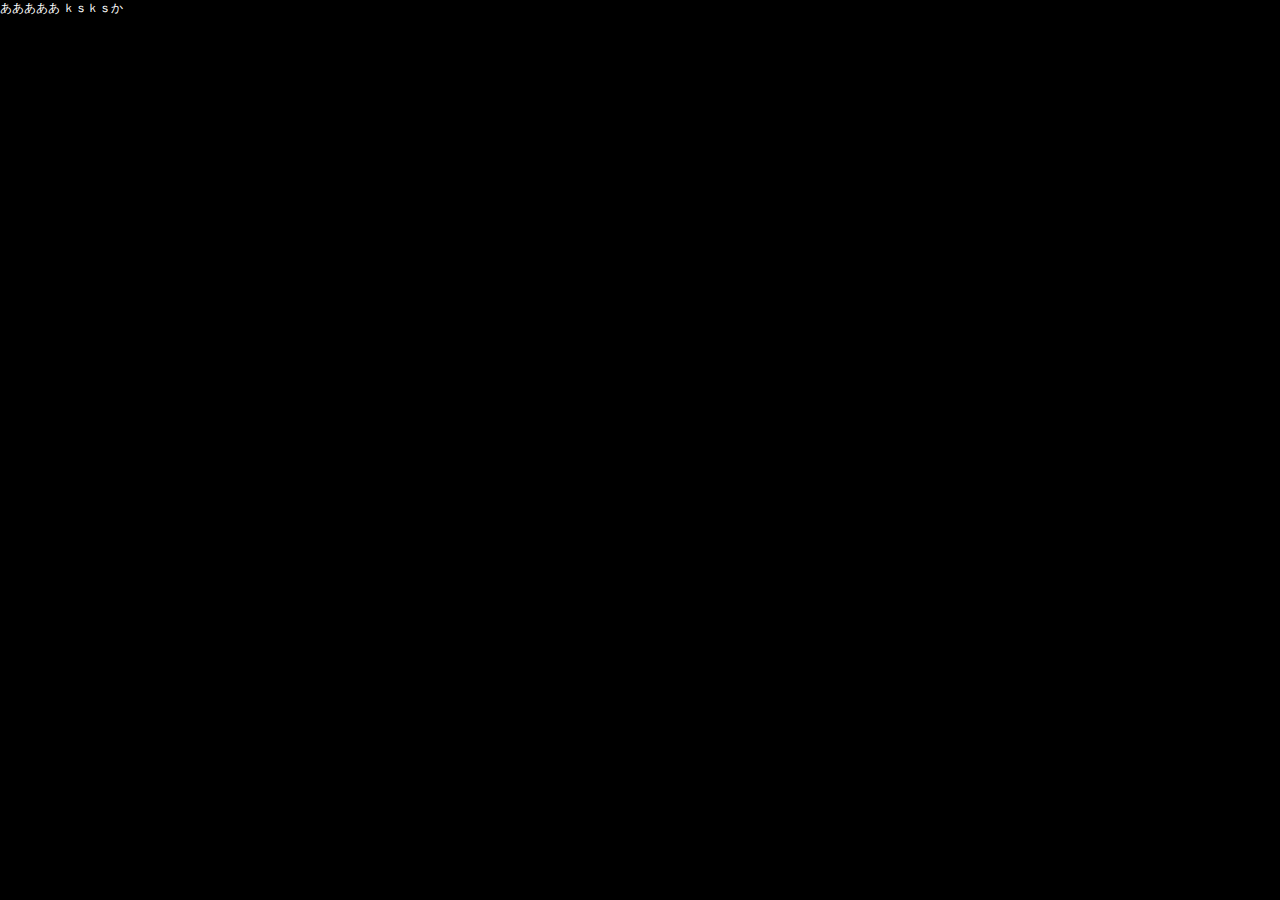
==== htdocs/index.html @ 31abe466 "test" ====
<!DOCTYPE html>
<html lang="ja">
<head>
   <meta charset="UTF-8">
   <link rel="stylesheet" type="text/css" href="common/css/common.css">
   <title>Document</title>
</head>
<body>
   あああああ
   ｋｓｋｓか
</body>
</html>
---- htdocs/common/css/common.css ----
@charset "UTF-8";
html {
  display: block;
  zoom: 1;
  /* IEのみ */ }

* {
  margin: 0;
  padding: 0; }

body {
  display: block;
  font-size: 12px;
  -webkit-text-size-adjust: 100%;
  background: #000000 !important;
  zoom: 1;
  /* IEのみ */ }

h1, h2, h2, h3, h5, h6 {
  font-size: 100%; }

button {
  border: 0;
  margin: 0;
  padding: 0;
  -webkit-appearance: none;
  -moz-appearance: none;
  appearance: none;
  background: none;
  font-size: inherit; }

div {
  display: block; }

ul {
  list-style-type: none; }

li {
  display: list-item; }

.center {
  text-align: center; }

.mab40 {
  margin-bottom: 40px; }

/*clearfix*/
.clearfix {
  *zoom: 1; }
  .clearfix:after {
    content: "";
    display: table;
    clear: both; }

body {
  -webkit-text-size-adjust: none;
  background: #000000 !important;
  color: #ffffff; }
  body a {
    color: #ffffff !important; }
    body a:hover {
      text-decoration: none; }
  body .maintitle {
    text-align: center;
    font-family: "Josefin Sans", sans-serif;
    font-size: 32px;
    padding-top: 45px;
    margin-bottom: 30px;
    letter-spacing: 2px; }
  body .maintitle.small {
    font-size: 26px; }
  body h2 {
    font-size: 18px;
    letter-spacing: 1px;
    text-align: center; }
  body .lower-wrap {
    max-width: 900px;
    margin: auto auto;
    color: #ffffff;
    *zoom: 1; }
    body .lower-wrap:after {
      content: "";
      display: table;
      clear: both; }
  body #keyvisual {
    max-height: 461px;
    margin-bottom: 51px;
    overflow: hidden; }
  body .text-area {
    font-size: 12px;
    letter-spacing: 1px;
    line-height: 200%;
    margin-bottom: 20px;
    text-align: left; }
  @media screen and (max-width: 768px) {
    body {
      /*iOSでの太文字*/ }
      body .lower-wrap {
        padding: 0 10px; }
      body #keyvisual {
        margin-bottom: 41px; }
      body .text-area {
        font-size: 15px;
        line-height: 170%;
        margin-bottom: 20px; }
      body h1, body h2 {
        -webkit-text-stroke-width: 1px;
        -webkit-text-stroke-color: #ffffff;
        -webkit-text-fill-color: #ffffff; }
      body h2 b {
        -webkit-text-stroke-width: 1px;
        -webkit-text-stroke-color: #ff0000;
        -webkit-text-fill-color: #ff0000; } }

/*icon*/
.icon-new {
  width: 50px;
  height: 18px;
  font-size: 11px;
  text-align: center;
  background: rgba(238, 0, 0, 0.8);
  color: #fff;
  position: absolute;
  top: 10px;
  left: -6px; }

/* a */
a {
  color: #6c6c6c;
  text-decoration: none; }

/*font-weight*/
.fb {
  font-weight: bold; }

/*img*/
img {
  width: 100%;
  vertical-align: bottom; }

/*position*/
/*border*/
.border-all {
  border: 1px solid #d0d0d0; }

.border-top {
  border-top: 1px solid #d0d0d0; }

.border-dotted-bottom {
  border-bottom: 1px dotted #000; }

/*フォーム input*/
input[type=text],
input[type="button"],
input[type="password"],
input[type="submit"] {
  font-size: 15px;
  border: none;
  -webkit-border-radius: 0;
  -webkit-appearance: none;
  -webkit-tap-highlight-color: transparent; }

/*align*/
.text-c {
  text-align: center; }

.text-l {
  text-align: left !important; }

/*float*/
.fl-l {
  float: left; }

.fl-r {
  float: right; }

.clear {
  clear: both; }

/*button*/
.button {
  font-family: "Roboto Condensed", sans-serif !important;
  text-align: center;
  letter-spacing: 1px;
  color: #fff;
  padding: 0;
  display: block;
  width: 400px;
  font-size: 12px;
  display: inline-block;
  border: 1px solid #fff;
  transition: .3s; }
  .button a {
    display: block;
    width: 100%;
    height: 100%;
    padding: 10px 0; }

.button.near {
  border: none; }

.button.on {
  background: #fff; }
  .button.on a {
    color: #000 !important; }

.button:hover {
  background: rgba(255, 255, 255, 0.9); }
  .button:hover a {
    color: #000 !important; }

.button-bg-gray {
  background: #b7b7b7; }

.button-all {
  background: #B7B7B7;
  width: 100%;
  padding: 12px 0;
  text-align: center;
  letter-spacing: 1px; }
  .button-all a {
    color: #fff;
    display: block; }

.button-short {
  background: #B7B7B7;
  width: 49%;
  padding: 12px 0;
  text-align: center;
  letter-spacing: 1px; }
  .button-short a {
    color: #fff;
    display: block; }

a.action-hover {
  transition: .3s; }

a.action-hover:hover {
  background: rgba(0, 0, 0, 0.6);
  opacity: 1; }

@media screen and (max-width: 480px) {
  .button {
    width: 100%; } }

.button-long-style {
  background: #565656;
  width: 328px;
  font-size: 18px; }

.button-login-style {
  background: #b7b7b7;
  letter-spacing: 1px;
  width: 72px;
  font-size: 12px;
  padding: 3px 0 6px; }
  .button-login-style a {
    color: #fff; }

/*form*/
#lastarea {
  text-align: center;
  width: 300px;
  padding: 30px 0 100px;
  margin: auto;
  letter-spacing: 1px;
  line-height: 250%; }
  #lastarea a {
    text-decoration: underline;
    font-size: 12px; }

.cw_fr {
  min-width: 460px;
  margin-left: 0px;
  margin-bottom: 10px;
  float: right; }

.error {
  text-align: center;
  color: #ff0000;
  font-weight: bold; }

#contact_wrapper {
  margin-top: 33px;
  max-width: 100%;
  float: right; }
  #contact_wrapper span {
    font-size: 10px;
    color: #ff0000; }
  #contact_wrapper select {
    margin-top: 5px; }
  #contact_wrapper dl {
    padding-bottom: 16px;
    margin-bottom: 16px;
    min-width: 460px;
    border-bottom: 1px solid #555555; }
    #contact_wrapper dl dt {
      margin-bottom: 5px;
      margin-right: 20px;
      font-size: 14px;
      font-family: 'Oxygen', sans-serif; }
      #contact_wrapper dl dt.not {
        border-left: 4px solid #a6937c; }
    #contact_wrapper dl dd {
      font-size: 13px; }
      #contact_wrapper dl dd input,
      #contact_wrapper dl dd textarea {
        width: 100%;
        height: 28px;
        background: #494949; }
      #contact_wrapper dl dd input {
        color: #ffffff; }
        #contact_wrapper dl dd input.post {
          min-width: 188px;
          margin-right: 40px;
          float: left; }
        #contact_wrapper dl dd input.short {
          min-width: 148px;
          margin-right: 0px; }
      #contact_wrapper dl dd textarea {
        color: #ffffff;
        width: 100%;
        height: 218px;
        padding-top: 10px 0 0 10px;
        border: 1px solid #494949; }
    #contact_wrapper dl:after {
      content: ".";
      display: block;
      height: 0;
      font-size: 0;
      clear: both;
      visibility: hidden; }
  #contact_wrapper #btn_area {
    margin-top: 20px; }
    #contact_wrapper #btn_area input {
      cursor: pointer; }
  #contact_wrapper .btn {
    width: 100%;
    height: 44px;
    background: #2b2b2b;
    letter-spacing: 2px;
    color: #ffffff;
    border-style: none;
    margin: 0 0 30px 0px;
    text-align: center;
    padding-top: 3px;
    font-size: 13px;
    -webkit-appearance: none;
    cursor: pointer; }

@media screen and (max-width: 900px) {
  #contact_wrapper {
    margin-top: 33px;
    max-width: 100%;
    float: none; }
    #contact_wrapper dl {
      min-width: 100%; }
  #adress-area,
  #contact_wrapper {
    padding: 0 20px; } }

@media screen and (max-width: 480px) {
  #adress-area,
  #contact_wrapper {
    padding: 0 10px; }
  body .maintitle {
    padding-top: 8px; } }

/*pager*/
#pager {
  text-align: center;
  position: relative;
  overflow: hidden;
  margin-bottom: 80px; }
  #pager .press-pagenavi {
    position: relative;
    left: 50%;
    float: left; }
    #pager .press-pagenavi span {
      padding: 8px 14px;
      display: block;
      float: left;
      color: #ffffff;
      background: #000000;
      border: 1px solid #727272;
      margin-right: 10px;
      position: relative;
      left: -50%; }
    #pager .press-pagenavi a {
      padding: 8px 14px;
      display: block;
      float: left;
      color: #ffffff;
      background: #4b4b4b;
      border: 1px solid #4b4b4b;
      margin-right: 10px;
      position: relative;
      left: -50%; }

#pager-navi {
  width: 80%;
  text-align: center;
  margin: -40px auto 50px; }

/*placeholder*/
/*margin*/
.mr10 {
  margin-right: 10px; }

.mr20 {
  margin-right: 20px; }

.mr30 {
  margin-right: 30px; }

.mr40 {
  margin-right: 40px; }

.mr50 {
  margin-bottom: 50px; }

.mb0 {
  margin-bottom: 0px; }

.mb10 {
  margin-bottom: 10px; }

.mb15 {
  margin-bottom: 15px; }

.mb20 {
  margin-bottom: 20px; }

.mb30 {
  margin-bottom: 30px; }

.mb35 {
  margin-bottom: 35px; }

.mb40 {
  margin-bottom: 40px; }

.mb50 {
  margin-bottom: 50px; }

.mb60 {
  margin-bottom: 60px; }

/*padding*/
.p10 {
  padding: 10px; }

.p15 {
  padding: 15px; }

.p20 {
  padding: 20px; }

.pt10 {
  padding-top: 10px; }

.pt20 {
  padding-top: 20px; }

.pt30 {
  padding-top: 30px; }

.pt40 {
  padding-top: 40px; }

.pt50 {
  padding-top: 50px; }

.pr10 {
  padding-right: 10px; }

.pr20 {
  padding-right: 20px; }

.pr30 {
  padding-right: 30px; }

.pr40 {
  padding-right: 40px; }

.pr50 {
  padding-right: 50px; }

.pb10 {
  padding-bottom: 10px; }

.pb20 {
  padding-bottom: 20px; }

.pb30 {
  padding-bottom: 30px; }

.pb40 {
  padding-bottom: 40px; }

.pb50 {
  padding-bottom: 50px; }

.pl10 {
  padding-left: 10px; }

.pl20 {
  padding-left: 20px; }

.pl30 {
  padding-left: 30px; }

.pl40 {
  padding-left: 40px; }

.pl50 {
  padding-left: 50px; }

/*anchor*/
a.anchor {
  display: block;
  height: 0;
  overflow: hidden;
  text-indent: -9999px;
  padding-top: 100px;
  margin-top: -100px; }

/*loading*/
#loader {
  width: 160px;
  /*display: none;*/
  position: fixed;
  top: 50%;
  left: 50%;
  margin-top: -44px;
  margin-left: -70px;
  z-index: 20000; }
  #loader img {
    width: 160px; }

.loader:before,
.loader:after,
.loader {
  border-radius: 50%;
  width: 0.8em;
  height: 0.8em;
  -webkit-animation-fill-mode: both;
  animation-fill-mode: both;
  -webkit-animation: load7 1.8s infinite ease-in-out;
  animation: load7 1.8s infinite ease-in-out; }

.loader {
  margin: 0px 0 0 76px;
  font-size: 5px;
  position: relative;
  text-indent: -9999em;
  -webkit-transform: translateZ(0);
  -ms-transform: translateZ(0);
  transform: translateZ(0);
  -webkit-animation-delay: -0.16s;
  animation-delay: -0.16s; }

.loader:before {
  left: -2em;
  -webkit-animation-delay: -0.32s;
  animation-delay: -0.32s; }

.loader:after {
  left: 2em; }

.loader:before,
.loader:after {
  content: '';
  position: absolute;
  top: 0; }

@-webkit-keyframes load7 {
  0%,
  80%,
  100% {
    box-shadow: 0 1.5em 0 -1em #ffffff; }
  40% {
    box-shadow: 0 1.5em 0 0 #ffffff; } }

@keyframes load7 {
  0%,
  80%,
  100% {
    box-shadow: 0 1.5em 0 -1em #ffffff; }
  40% {
    box-shadow: 0 1.5em 0 0 #ffffff; } }

#fade {
  width: 100%;
  height: 100%;
  background: #000000;
  /*display: none;*/
  position: absolute;
  top: 0;
  left: 0;
  z-index: 10000; }

.sb-toggle-left {
  display: none;
  float: left;
  font-size: 30px;
  letter-spacing: 1px;
  width: 40px;
  height: 40px;
  text-align: center;
  line-height: 38px;
  border: 1px solid #fff;
  position: absolute;
  top: 13px;
  left: 8px;
  padding: 0;
  margin: 0; }
  .sb-toggle-left a {
    color: #ffffff;
    text-decoration: none; }

.sb-slidebar #gnavi li {
  padding: 20px 15px; }

header {
  height: 65px;
  position: fixed;
  width: 100%;
  z-index: 1000;
  background: rgba(0, 0, 0, 0.8);
  /*border: 1px solid #ff0000;*/ }
  header #logo {
    margin-top: 14px;
    padding-left: 10px;
    width: 106px; }
    header #logo img {
      width: 106px; }
  header #header-inner {
    max-width: 930px;
    margin: auto;
    position: relative; }
    header #header-inner nav {
      width: 570px;
      /*width:418px;*/
      position: absolute;
      text-align: right;
      font-family: "Roboto Condensed", sans-serif !important;
      top: 8px;
      right: 0px; }
      header #header-inner nav li {
        float: left;
        margin: 0 16px;
        letter-spacing: 1.3px;
        position: relative;
        display: inline-block;
        padding: .0em 0em .3em;
        text-decoration: none;
        font-size: 15px; }
        header #header-inner nav li::after {
          content: '';
          position: absolute;
          bottom: 0;
          left: 0;
          width: 100%;
          height: 1px;
          transform: scaleX(0);
          background-color: #fff;
          transition: all .3s ease; }
        header #header-inner nav li:hover::after {
          transform: scaleX(1); }
      header #header-inner nav li.active a {
        color: #a3a3a3 !important; }

@media screen and (max-width: 768px) {
  .sb-toggle-left {
    display: block; }
  header #logo {
    margin: 16px auto 0; }
  header #header-inner nav {
    display: none; } }

body {
  /*display: none;*/ }

#inner {
  padding-top: 65px;
  max-width: 100%;
  margin: auto;
  clear: both; }
  #inner #media-wrap {
    max-height: 770px;
    overflow: hidden;
    z-index: 0;
    position: relative; }
    #inner #media-wrap video {
      width: 100%;
      margin-top: -65px;
      z-index: -2; }
    #inner #media-wrap #video-cover {
      background: url(/img/video-cover.png) repeat;
      background-size: 1000px 500px;
      width: 100%;
      height: 100%;
      z-index: 1;
      position: absolute;
      left: 0;
      top: 0; }
    #inner #media-wrap .copy-title {
      z-index: 1000;
      width: 1000px;
      height: 100px;
      line-height: 140%;
      position: absolute;
      text-align: center;
      letter-spacing: -2px;
      left: 50%;
      top: 50%;
      margin-left: -500px;
      margin-top: -150px;
      font-size: 105px;
      font-family: "Josefin Sans", sans-serif; }
      #inner #media-wrap .copy-title span {
        letter-spacing: 0px;
        font-family: "Roboto Condensed", sans-serif; }
    #inner #media-wrap .underline {
      width: 10%;
      height: 4px;
      z-index: 1000;
      position: absolute;
      left: 50%;
      top: 48%;
      margin-left: -5%;
      background: #fff; }
  #inner #area-seach {
    display: none; }
  #inner #top-about-area {
    width: 100%;
    height: auto;
    padding-top: 7px;
    padding-bottom: 60px;
    text-align: center; }
    #inner #top-about-area .text-area {
      margin-bottom: 30px; }
    #inner #top-about-area .img-wrap {
      *zoom: 1;
      position: relative;
      width: 100%;
      margin-bottom: 50px;
      /*.img-box img{
            -moz-transition: -moz-transform 0.3s linear;
            -webkit-transition: -webkit-transform 0.3s linear;
            -o-transition: -o-transform 0.3s linear;
            -ms-transition: -ms-transform 0.3s linear;
            transition: transform 0.3s linear;
            &:hover{
               -webkit-transform: scale(1.05);
               -moz-transform: scale(1.05);
               -o-transform: scale(1.05);
               -ms-transform: scale(1.05);
               transform: scale(1.05);
            }
         }*/ }
      #inner #top-about-area .img-wrap:after {
        content: "";
        display: table;
        clear: both; }
      #inner #top-about-area .img-wrap .img-box {
        width: 48.5%;
        height: 75%;
        overflow: hidden; }
        #inner #top-about-area .img-wrap .img-box:first-child {
          float: left; }
        #inner #top-about-area .img-wrap .img-box:last-child {
          float: right; }
    #inner #top-about-area .button {
      clear: both;
      margin: auto; }
  #inner #top-menu-area {
    width: 100%;
    height: 300px;
    padding-top: 90px;
    text-align: center;
    background: url(/img/menu-area-bg.png) center center no-repeat;
    background-size: cover; }
    #inner #top-menu-area .button {
      margin: 0 auto; }
  #inner #top-info-area {
    width: 100%;
    padding: 75px 0 0;
    *zoom: 1; }
    #inner #top-info-area:after {
      content: "";
      display: table;
      clear: both; }
    #inner #top-info-area #page-plugin {
      width: 40%;
      float: left; }
    #inner #top-info-area #top-press-area {
      width: 58%;
      float: right;
      margin-bottom: 20px; }
      #inner #top-info-area #top-press-area .press-wrap-top {
        width: 47%;
        min-height: 240px;
        margin-bottom: 27px;
        line-height: 150%;
        font-size: 13px;
        letter-spacing: 1px;
        position: relative;
        float: left; }
        #inner #top-info-area #top-press-area .press-wrap-top .press-img {
          width: 100%;
          height: 150px;
          margin-bottom: 15px;
          line-height: 100%; }
        #inner #top-info-area #top-press-area .press-wrap-top .press-data {
          margin-bottom: 7px; }
        #inner #top-info-area #top-press-area .press-wrap-top img {
          display: block;
          margin-bottom: 14px;
          width: 100%; }
      #inner #top-info-area #top-press-area .press-wrap-top:nth-of-type(odd) {
        float: left; }
      #inner #top-info-area #top-press-area .press-wrap-top:nth-of-type(even) {
        float: right; }
  #inner .youtube-bg {
    clear: both;
    width: 100%;
    padding: 0px; }
    #inner .youtube-bg .maintitle {
      margin-bottom: 0px; }
  #inner .youtube-wrap2,
  #inner .youtube-wrap1 {
    /*max-width:  400px;
      padding:0 20px;*/
    width: 50%;
    float: left; }
  #inner .youtube2,
  #inner .youtube1 {
    position: relative;
    padding-bottom: 56.25%;
    height: 0;
    overflow: hidden; }
  #inner .youtube2 iframe,
  #inner .youtube1 iframe {
    position: absolute;
    top: 0;
    left: 0;
    width: 100%;
    height: 100%; }
  #inner #top-insta-area {
    clear: both;
    *zoom: 1;
    margin-bottom: 30px; }
    #inner #top-insta-area:after {
      content: "";
      display: table;
      clear: both; }
    #inner #top-insta-area h2 {
      padding-top: 0px;
      margin-bottom: 20px;
      text-align: left;
      /*font-family: $title-font;
   font-size:23px;
   letter-spacing: 5px;*/ }
    #inner #top-insta-area .insta-img {
      width: 9%;
      height: 83px;
      margin-bottom: 10px;
      float: left;
      margin-right: 10px;
      overflow: hidden; }
      #inner #top-insta-area .insta-img:last-child {
        margin-right: 0%; }
    #inner #top-insta-area img {
      width: 100%;
      float: left; }
  #inner #franchise-area {
    width: 100%;
    height: 160px;
    padding-top: 40px;
    clear: both;
    background: url(/common/img/franchise-area-bg.png) center top no-repeat; }
    #inner #franchise-area h1 {
      /*font-family: $title-font;
   font-size:23px;
   letter-spacing: 5px;*/
      margin: 0 0 7px;
      font-size: 18px;
      letter-spacing: 1px; }
    #inner #franchise-area .button {
      width: 205px; }
      #inner #franchise-area .button a {
        padding: 6px; }
    #inner #franchise-area .text-area {
      margin-bottom: 16px;
      line-height: 170%;
      letter-spacing: 1px; }
  #inner .inner-wrap {
    max-width: 900px;
    margin: auto;
    color: #fff; }
  #inner #historyback-box {
    background: #b7b7b7;
    width: 100%;
    height: 59px;
    line-height: 59px;
    margin-bottom: 40px;
    text-align: center; }
    #inner #historyback-box a {
      color: #fff;
      display: block; }
  #inner .menu-list {
    width: 100%;
    clear: both;
    *zoom: 1; }
    #inner .menu-list:after {
      content: "";
      display: table;
      clear: both; }
    #inner .menu-list h1 {
      font-size: 17px;
      margin-bottom: 44px;
      letter-spacing: 2px;
      text-align: center; }
      #inner .menu-list h1 span {
        font-size: 15px; }
    #inner .menu-list div {
      width: 49%;
      margin-bottom: 11px;
      font-size: 16px;
      height: 100px;
      overflow: hidden;
      position: relative;
      display: table;
      border: 1px solid #d0d0d0; }
      #inner .menu-list div a {
        position: absolute;
        top: 0;
        left: 0;
        width: 100%;
        height: 100%; }
      #inner .menu-list div .menu-img {
        width: 100px;
        height: 100px;
        margin-right: 22px;
        /*background: #f3f3f3;*/
        background: url(../img/noimage-list.png) no-repeat;
        background-size: 100px 100px; }
      #inner .menu-list div .trimming-thumb {
        width: 100px;
        height: 100px; }
      #inner .menu-list div .menu-name {
        padding-right: 40px;
        width: 80%;
        line-height: 125%;
        display: table-cell;
        vertical-align: middle; }
        #inner .menu-list div .menu-name .pdf-pa {
          position: absolute;
          top: 40px;
          left: 55px; }
      #inner .menu-list div i {
        position: absolute;
        top: 42px;
        right: 16px;
        color: #565656; }
      #inner .menu-list div i.first {
        position: absolute;
        top: 43px;
        left: 24px !important; }
    #inner .menu-list .dcument-style-wrap {
      margin: 0px 0 0 30px;
      line-height: 0px; }
    #inner .menu-list .dcument-style-form {
      background: #d0d0d0;
      padding: 3px 5px 6px; }
    #inner .menu-list .dcument-style-btn {
      background: #b7b7b7;
      color: #fff;
      padding: 6px 10px 7px;
      letter-spacing: 1px;
      font-size: 12px; }
    #inner .menu-list div:nth-child(even) {
      float: left; }
    #inner .menu-list div:nth-child(odd) {
      float: right; }

@media screen and (max-width: 768px) {
  .inner-wrap {
    padding: 0 20px; }
  #inner #media-wrap {
    height: 430px;
    width: 100%;
    background: url(/img/video-bg.png) center top no-repeat;
    background-size: cover; }
  #inner #media-wrap video {
    display: none; }
  #inner #area-seach {
    display: none; }
  #inner h1 {
    font-size: 18px;
    letter-spacing: 2px; }
  #inner #top-menu-area {
    padding-top: 44px !important;
    height: 200px; }
  #inner #top-press-area .press-wrap {
    margin-bottom: 0px; }
  #inner #top-info-area {
    width: 100%;
    padding: 70px 0 0px;
    overflow: hidden; }
  #inner #top-insta-area {
    clear: both; }
    #inner #top-insta-area h2 {
      margin-top: 40px;
      text-align: center; }
    #inner #top-insta-area .insta-img {
      width: 15%;
      height: 120px; }
  #inner #franchise-area {
    width: 100%;
    height: 160px;
    padding-top: 36px;
    padding-bottom: 36px;
    background: url(/common/img/franchise-area-bg.png) 200px center no-repeat none; }
    #inner #franchise-area h1 {
      margin-bottom: 10px; }
    #inner #franchise-area .button {
      margin: 20px 0;
      width: 95%;
      padding: 6px; }
    #inner #franchise-area .text-area {
      margin-bottom: 0px;
      line-height: 140%; } }

@media screen and (max-width: 480px) {
  .inner-wrap {
    padding: 0 20px; }
  #inner #media-wrap {
    height: 220px;
    width: 100%;
    background: url(/img/video-bg.png) center top no-repeat;
    background-size: cover;
    margin-bottom: 34px; }
    #inner #media-wrap .copy-title {
      letter-spacing: 1px;
      font-size: 47px;
      margin-top: -67px; }
    #inner #media-wrap .underline {
      height: 2px; }
  #inner #media-wrap video {
    display: none; }
  #inner #area-seach {
    display: block;
    margin-bottom: 28px; }
    #inner #area-seach ul {
      width: 90%;
      margin: auto; }
    #inner #area-seach li {
      font-family: "Josefin Sans", sans-serif;
      width: 100%;
      border-radius: 30px;
      margin-bottom: 10px;
      font-size: 16px;
      text-align: center; }
      #inner #area-seach li a {
        display: block;
        padding: 14px 0 14px 14px;
        width: 100%; }
    #inner #area-seach .btn-current {
      background: url(/img/bg-btn-current.png) 10px center no-repeat #333333;
      background-size: 45px 45px; }
    #inner #area-seach .btn-area {
      background: url(/img/bg-btn-area.png) 14px center no-repeat #333333;
      background-size: 60px 39px; }
  #inner #top-about-area {
    height: auto;
    padding-top: 0px;
    padding-bottom: 40px; }
    #inner #top-about-area .img-wrap {
      margin-bottom: 10px; }
      #inner #top-about-area .img-wrap img {
        width: 100%;
        margin-bottom: 20px; }
      #inner #top-about-area .img-wrap img:first-child {
        float: none; }
      #inner #top-about-area .img-wrap img:last-child {
        float: none; }
  #inner #top-info-area {
    padding: 0px 0 0px; }
    #inner #top-info-area #page-plugin {
      width: 100%;
      float: none;
      margin-bottom: 20px; }
    #inner #top-info-area #top-press-area {
      width: 100%;
      float: none; }
  #inner #top-menu-area {
    height: 180px;
    padding-top: 24px;
    background: url(/img/menu-area-bg.png) center top no-repeat;
    background-size: cover;
    margin-bottom: 20px; }
  #inner .youtube-wrap2,
  #inner .youtube-wrap1 {
    /*max-width:  400px;
         padding:0 20px;*/
    width: 100%;
    float: none;
    margin-bottom: 35px; }
  #inner #top-insta-area {
    clear: both; }
    #inner #top-insta-area h2 {
      text-align: center; }
    #inner #top-insta-area .insta-img {
      width: 49%;
      height: 120px;
      margin-right: 0%;
      margin-bottom: 10px; }
    #inner #top-insta-area .insta-img:nth-child(odd) {
      float: left; }
    #inner #top-insta-area .insta-img:nth-child(even) {
      float: right;
      margin-right: 0%; }
    #inner #top-insta-area img {
      width: 100%;
      float: left; }
  #inner #franchise-area {
    height: 180px; }
    #inner #franchise-area .text-area {
      margin-bottom: 0px; }
    #inner #franchise-area .button {
      margin-bottom: 0px;
      width: 95%; } }

#photo-wrap {
  *zoom: 1; }
  #photo-wrap:after {
    content: "";
    display: table;
    clear: both; }
  #photo-wrap .view {
    overflow: hidden;
    position: relative;
    text-align: center;
    cursor: pointer; }
  #photo-wrap .view .mask,
  #photo-wrap .view .content {
    width: 190px;
    height: 190px;
    position: absolute;
    overflow: hidden;
    top: 0;
    left: 0; }
  #photo-wrap .view img {
    display: block;
    position: relative; }
  #photo-wrap .view a.link-cover {
    width: 100%;
    height: 100%;
    display: block;
    position: absolute;
    top: 0;
    left: 0;
    z-index: 100; }
  #photo-wrap .view a.info {
    background: url(../img/link.png) center no-repeat;
    display: inline-block;
    text-decoration: none;
    padding: 0;
    text-indent: -9999px;
    width: 20px;
    height: 20px; }
  #photo-wrap figure {
    position: relative;
    overflow: hidden;
    float: left;
    margin-right: 41px;
    margin-bottom: 41px;
    width: 21%;
    cursor: pointer; }
    #photo-wrap figure img {
      display: block;
      position: relative; }
    #photo-wrap figure:nth-child(4n) {
      margin-right: 0%; }
    #photo-wrap figure:hover img {
      /*-webkit-transform:translateY(-55px);
              transform:translateY(-55px);*/ }
  #photo-wrap .second-effect .mask {
    position: absolute;
    top: 0;
    left: 0;
    opacity: 0;
    overflow: visible;
    border: 0px solid rgba(0, 0, 0, 0.7);
    box-sizing: border-box;
    transition: all 0.4s ease-in-out; }
  #photo-wrap .second-effect a.info {
    position: relative;
    top: -15px;
    left: -15px;
    opacity: 0;
    transform: scale(0, 0);
    transition: transform 0.2s 0.1s ease-in, opacity 0.1s ease-in-out;
    background: url(../img/link.png) center no-repeat;
    display: inline-block;
    text-decoration: none;
    padding: 0;
    text-indent: -9999px;
    width: 20px;
    height: 20px; }
  #photo-wrap .second-effect:hover .mask {
    opacity: 1;
    border: 100px solid rgba(0, 0, 0, 0.6); }
  #photo-wrap .second-effect:hover a.info {
    opacity: 1;
    transform: scale(1, 1);
    transition-delay: 0.3s; }
  #photo-wrap figcaption {
    /*position: absolute;
      bottom: 0;
      left:0;*/
    z-index: 1;
    width: 100%;
    height: 55px;
    line-height: 55px;
    font-size: 12px;
    /*-webkit-transition:.4s;
      transition:.4s;
      text-align: center;*/ }

@media screen and (max-width: 768px) {
  #photo-wrap .view .mask {
    display: none; }
  #photo-wrap figure {
    width: 48%;
    float: left;
    margin-right: 4%;
    margin-bottom: 22px;
    text-align: center; }
    #photo-wrap figure:nth-child(2n) {
      margin-right: 0; }
    #photo-wrap figure:nth-child(4n) {
      margin-right: auto; } }

@media screen and (max-width: 480px) {
  #photo-wrap figure {
    margin-bottom: 14px; } }

@media screen and (max-width: 480px) {
  .vjs-default-skin .vjs-big-play-button {
    top: 34% !important;
    left: 36% !important;
    font-size: 2em !important; }
  .menu-detail .main-visual,
  .manual-detail .main-visual {
    width: 100%;
    float: none; }
  .menu-detail .main-date span:nth-child(even),
  .manual-detail .main-date span:nth-child(even) {
    font-size: 13px; }
  .menu-detail .main-date,
  .manual-detail .main-date {
    width: 100%;
    font-size: 13px;
    margin-top: 20px;
    margin-bottom: 0px; }
  .menu-detail .menu-flow,
  .manual-detail .menu-flow {
    width: 100%;
    font-size: 13px;
    margin-right: 3%;
    margin-bottom: 30px;
    float: none;
    /*div{
            margin-bottom:16px ;
         }*/ }
    .menu-detail .menu-flow .flow-num,
    .manual-detail .menu-flow .flow-num {
      margin-top: 2px; }
  .menu-detail .voice-icon,
  .manual-detail .voice-icon {
    display: none; }
  .menu-detail .menu-name,
  .manual-detail .menu-name {
    font-size: 16px;
    margin-bottom: 17px;
    font-weight: bold;
    text-align: center;
    letter-spacing: 2px; }
  .menu-detail .menu-flow-wrap,
  .manual-detail .menu-flow-wrap {
    margin-bottom: 0px; }
  .menu-detail #voicepoint,
  .manual-detail #voicepoint {
    width: 100%;
    margin-bottom: 4px;
    font-weight: bold; }
    .menu-detail #voicepoint p,
    .manual-detail #voicepoint p {
      padding-top: 0%;
      padding-left: 12px;
      margin-bottom: 15px;
      letter-spacing: 1px;
      font-size: 14px; }
    .menu-detail #voicepoint i,
    .manual-detail #voicepoint i {
      margin-top: -6px;
      margin-right: 2px;
      font-size: 16px;
      letter-spacing: 1px; }
    .menu-detail #voicepoint br,
    .manual-detail #voicepoint br {
      display: none; }
  .menu-detail #voicepoint-text,
  .manual-detail #voicepoint-text {
    clear: both;
    float: none;
    width: 90%;
    font-size: 13px;
    padding: 14px 5%; }
    .menu-detail #voicepoint-text .voicepoint-text-box,
    .manual-detail #voicepoint-text .voicepoint-text-box {
      width: 100%;
      float: none; }
    .menu-detail #voicepoint-text .manual-num,
    .manual-detail #voicepoint-text .manual-num {
      margin-bottom: 20px;
      line-height: 150%; }
    .menu-detail #voicepoint-text .border-width,
    .manual-detail #voicepoint-text .border-width {
      width: 100%;
      float: right; } }

.about #keyvisual {
  margin-bottom: 60px; }

.about .subtitle {
  font-size: 12px;
  text-align: center;
  margin: auto;
  letter-spacing: 2px; }

.about .about-img {
  width: 50%; }

.about .about-text-area {
  font-size: 13px;
  width: 50%;
  line-height: 150%;
  text-align: justify; }
  .about .about-text-area h1 {
    /*font-family: $title-font;
   font-size:23px;
   letter-spacing: 5px;*/
    margin: 5px 0 10px !important; }
  .about .about-text-area p {
    padding: 45px 45px 0px 45px; }

.about .three-img {
  clear: both;
  margin-bottom: 40px;
  height: 235px;
  overflow: hidden; }
  .about .three-img img {
    width: 31%;
    box-sizing: border-box;
    -webkit-box-sizing: border-box;
    -moz-box-sizing: border-box;
    -ms-box-sizing: border-box;
    -o-box-sizing: border-box; }
  .about .three-img img.mr {
    margin-right: 26px; }

.about .text-area {
  font-size: 12px;
  margin-bottom: 40px; }

.about article {
  background: #444444;
  width: 49%;
  min-height: 300px;
  color: #e4e4e4;
  line-height: 175%;
  letter-spacing: 0px;
  margin-bottom: 50px;
  font-size: 12px; }
  .about article div {
    padding: 22px 25px 12px; }
    .about article div h2 {
      margin-bottom: 16px;
      font-weight: normal; }
    .about article div .awards-text {
      margin-bottom: 25px;
      padding-bottom: 25px;
      border-bottom: 1px solid #737373; }
    .about article div span {
      background: #505050;
      margin-top: 10px;
      padding: 8px 12px;
      line-height: 170%;
      display: block; }

.about article:first-child {
  float: left;
  padding-bottom: 12px; }

.about article:last-child {
  float: right;
  text-justify: inter-ideograph;
  padding-bottom: 12px; }

@media screen and (max-width: 768px) {
  .about #keyvisual {
    margin-bottom: -10px; }
  .about .about-text-area {
    width: 100%;
    line-height: 175%;
    float: none; }
    .about .about-text-area p {
      padding: 10px 30px 10px; }
  .about .about-img {
    width: 90%;
    margin: 10px auto 20px;
    float: none; }
  .about .three-img {
    height: auto;
    width: 95%;
    margin: 0 auto 30px; }
    .about .three-img img {
      width: 30%;
      box-sizing: border-box;
      -webkit-box-sizing: border-box;
      -moz-box-sizing: border-box;
      -ms-box-sizing: border-box;
      -o-box-sizing: border-box; }
    .about .three-img img.mr {
      margin-right: 10px; }
  .about .text-area {
    width: 95%;
    margin: 0 auto 30px; }
  .about article {
    width: 100%;
    min-height: 200px;
    margin-bottom: 28px; }
  .about article:first-child {
    float: none; }
  .about article:last-child {
    float: none; } }

@media screen and (max-width: 480px) {
  .about #keyvisual {
    margin-bottom: -20px; }
  .about .about-text-area {
    width: 100%;
    float: none; }
    .about .about-text-area p {
      padding: 10px 10px 20px 10px; }
  .about .about-img {
    width: 90%;
    margin: 10px auto 20px;
    float: none; }
  .about .imb-about01 {
    margin-bottom: 16px; }
  .about .three-img {
    margin-bottom: 24px;
    height: auto; }
    .about .three-img img {
      width: 31%; }
    .about .three-img img.mr {
      margin-right: 2%; }
  .about article div {
    padding: 20px 15px 10px; } }

.btn-newopen {
  width: 99.8%;
  background: #b80000;
  color: #fff;
  border: none; }
  .btn-newopen b {
    font-size: 20px !important;
    line-height: 190%; }

#map-wrap {
  margin-top: 50px;
  padding: 0 0 50px; }

#mapArea {
  max-width: 100%;
  height: 500px;
  margin-bottom: 40px;
  background: #676767; }

#map-mark {
  text-align: center;
  margin-bottom: 30px;
  font-size: 12px; }
  #map-mark img {
    width: 250px;
    margin: auto;
    display: block;
    margin-bottom: 14px; }

.icon-white {
  background: #a9a9a9;
  color: #000;
  border-radius: 2px;
  display: block;
  font-weight: 10px;
  margin: 0 auto 4px;
  width: 80%;
  line-height: 130%;
  font-family: "Century Gothic", CenturyGothic, AppleGothic, sans-serif; }

.gmap-box {
  color: #000; }
  .gmap-box a {
    color: #000 !important;
    text-decoration: underline;
    font-weight: bold; }

.area-search {
  /*a{
      display: block;
      width: 100%;
      letter-spacing: 1px;
   }*/ }
  .area-search ul {
    margin-bottom: 13px;
    margin-top: 10px;
    *zoom: 1; }
    .area-search ul:after {
      content: "";
      display: table;
      clear: both; }
  .area-search li {
    float: left;
    width: 19.7%;
    background: #333333;
    margin-right: 0.3%;
    text-align: center;
    padding: 14px 0;
    font-family: "Century Gothic", CenturyGothic, AppleGothic, sans-serif;
    cursor: pointer; }
  .area-search .on {
    color: #000; }

.area-search-map {
  width: 96%;
  margin: 0 auto 14px;
  position: relative; }
  .area-search-map img {
    display: block;
    width: 100%; }
  .area-search-map .west {
    width: 13%;
    left: 9.6%;
    top: 33%;
    position: absolute; }
  .area-search-map .midwest {
    width: 24%;
    left: 38%;
    top: 28%;
    position: absolute; }
  .area-search-map .south {
    width: 17%;
    left: 52%;
    top: 65%;
    position: absolute; }
  .area-search-map .northeast {
    width: 17%;
    right: 0.2%;
    top: 17%;
    position: absolute; }
  .area-search-map .other {
    width: 20%;
    left: 4%;
    bottom: 7%;
    position: absolute; }

.near-restaurant {
  clear: both; }
  .near-restaurant h1 {
    margin-bottom: 24px;
    font-size: 15px; }
  .near-restaurant table {
    border: none;
    font-family: normal;
    width: 100%; }
    .near-restaurant table tr.bg-color-title td {
      background: #535353 !important; }
    .near-restaurant table tr.bg-color-none td {
      background: #333333 !important; }
    .near-restaurant table a {
      text-decoration: underline; }
    .near-restaurant table td {
      background: #222222;
      border-top: none;
      border-right: 1px solid #222222;
      border-bottom: 1px solid #222222;
      border-left: none;
      padding: 10px 20px;
      font-size: 12px; }
      .near-restaurant table td a {
        font-size: 12px; }
      .near-restaurant table td span.fl {
        float: left; }
      .near-restaurant table td span.fr {
        float: right; }

#new-open-area {
  *zoom: 1;
  margin-bottom: 40px; }
  #new-open-area:after {
    content: "";
    display: table;
    clear: both; }
  #new-open-area h1 {
    font-size: 16px;
    margin-bottom: 20px;
    padding-bottom: 15px;
    border-bottom: 1px solid #fff;
    font-family: "Century Gothic", CenturyGothic, AppleGothic, sans-serif;
    font-weight: normal !important; }
  #new-open-area .new-open-area-box {
    width: 22%;
    padding: 1.5%;
    float: left; }

#shoplist-area {
  clear: both; }
  #shoplist-area .category-name {
    font-size: 16px;
    margin-bottom: 20px;
    padding-bottom: 15px;
    border-bottom: 1px solid #fff;
    font-family: "Century Gothic", CenturyGothic, AppleGothic, sans-serif;
    font-weight: normal !important; }
  #shoplist-area .express-name {
    font-size: 11px;
    margin-bottom: 20px;
    padding-bottom: 15px;
    font-family: "Century Gothic", CenturyGothic, AppleGothic, sans-serif;
    display: block;
    text-align: center;
    width: 180px;
    padding: 5px;
    background: #ffffff;
    font-weight: bold;
    color: #000000 !important; }
  #shoplist-area .country {
    clear: both;
    margin-bottom: 20px;
    color: #ff1200;
    letter-spacing: 1px;
    font-family: "Century Gothic", CenturyGothic, AppleGothic, sans-serif; }
  #shoplist-area dl {
    clear: both;
    margin-bottom: 50px;
    *zoom: 1; }
    #shoplist-area dl:after {
      content: "";
      display: table;
      clear: both; }
  #shoplist-area dt {
    font-size: 16px;
    margin-bottom: 20px;
    padding-bottom: 15px;
    border-bottom: 1px solid #fff;
    font-family: "Century Gothic", CenturyGothic, AppleGothic, sans-serif; }
  #shoplist-area dd,
  #shoplist-area .international-btn {
    margin-bottom: 20px;
    font-size: 12px;
    min-height: 40px;
    letter-spacing: 1px;
    width: 22%;
    margin-right: 30px;
    border: 1px solid #fff;
    float: left;
    text-align: center; }
    #shoplist-area dd a,
    #shoplist-area .international-btn a {
      padding: 14px 0;
      display: block; }
  #shoplist-area .international-btn:last-child {
    margin-bottom: 50px !important; }
  #shoplist-area dd:nth-of-type(4n),
  #shoplist-area div.international-btn:nth-of-type(4n) {
    margin-right: 0px; }
  #shoplist-area .international-box {
    *zoom: 1; }
    #shoplist-area .international-box:after {
      content: "";
      display: table;
      clear: both; }

.shoplist {
  border-top: 1px solid #737373;
  margin-top: 22px;
  padding-top: 0px;
  padding-bottom: 17px;
  clear: both;
  z-index: 1; }
  .shoplist .opening-area {
    text-align: center;
    background: #d31a1a;
    padding: 10px 0;
    margin-bottom: 20px; }
  .shoplist #shoplist-map {
    width: 447px;
    height: 410px;
    margin-right: 35px;
    float: left; }
  .shoplist .shop-text {
    max-width: 400px;
    float: left;
    font-size: 13px !important; }
    .shoplist .shop-text h2, .shoplist .shop-text h3 {
      text-align: left !important; }
    .shoplist .shop-text h3 {
      margin-top: 10px; }
    .shoplist .shop-text i {
      font-size: 18px;
      margin-top: 1px; }
    .shoplist .shop-text h2 {
      font-size: 14px !important;
      line-height: 150%;
      margin-top: -7px; }
      .shoplist .shop-text h2 b {
        display: block;
        color: #ff0000 !important; }
    .shoplist .shop-text h3 {
      margin-bottom: 24px; }
    .shoplist .shop-text ul {
      line-height: 210%;
      margin-bottom: 20px;
      font-size: 12px; }
    .shoplist .shop-text .list-access {
      border-top: 1px solid #474747;
      padding-top: 10px;
      margin-top: 10px; }
    .shoplist .shop-text .btn-delivery {
      text-align: center;
      letter-spacing: 0px;
      font-size: 13px;
      width: 100%;
      margin-bottom: 10px;
      background: #f97242; }
      .shoplist .shop-text .btn-delivery a {
        padding: 5px 2px;
        display: block; }
    .shoplist .shop-text .btn-viewmenu,
    .shoplist .shop-text .btn-facebook,
    .shoplist .shop-text .btn-insta {
      text-align: center;
      letter-spacing: 0px;
      float: left;
      font-size: 13px;
      width: 32%; }
      .shoplist .shop-text .btn-viewmenu a,
      .shoplist .shop-text .btn-facebook a,
      .shoplist .shop-text .btn-insta a {
        padding: 5px 2px;
        display: block; }
    .shoplist .shop-text .btn-viewmenu {
      background: #cc0000;
      margin-right: 2%; }
      .shoplist .shop-text .btn-viewmenu a:hover {
        background: #ee1d1d; }
    .shoplist .shop-text .btn-facebook {
      background: #4c66a4;
      margin-right: 2%; }
      .shoplist .shop-text .btn-facebook a:hover {
        background: #1b45aa; }
    .shoplist .shop-text .btn-insta {
      background: #99654f; }
      .shoplist .shop-text .btn-insta a:hover {
        background: #a87a60; }

.shoplist:after {
  content: ".";
  display: block;
  height: 0;
  font-size: 0;
  clear: both;
  visibility: hidden; }

@media screen and (max-width: 900px) {
  #new-open-area .new-open-area-box {
    width: 50%; }
  #mapArea {
    height: 377px; }
  .shoplist {
    margin-top: 4px;
    padding-top: 24px;
    padding-bottom: 0px; }
    .shoplist #shoplist-map {
      width: 100%;
      height: 500px;
      margin-right: 0px;
      margin-bottom: 25px;
      float: none; }
    .shoplist .shop-text {
      max-width: 100% !important;
      float: none; }
  #shoplist-area {
    margin: 0 10px; }
    #shoplist-area .category-name {
      text-align: center !important; }
    #shoplist-area dl {
      margin-bottom: 30px;
      clear: both;
      *zoom: 1; }
      #shoplist-area dl:after {
        content: "";
        display: table;
        clear: both; }
    #shoplist-area dt,
    #shoplist-area .country {
      text-align: center;
      font-size: 18px;
      font-weight: bold;
      margin-bottom: 15px;
      padding-bottom: 15px;
      border-bottom: 1px solid #fff;
      letter-spacing: 1px; }
    #shoplist-area dd,
    #shoplist-area .international-btn {
      width: 49%;
      margin-right: 0px;
      float: none !important; }
    #shoplist-area dd:nth-child(odd) {
      float: right !important;
      margin-right: 0px; }
    #shoplist-area dd:nth-child(even) {
      margin-right: 0px;
      float: left !important; }
    #shoplist-area dd:nth-child(5n) {
      margin-right: 0px; } }

@media screen and (max-width: 480px) {
  #map-mark img {
    width: 205px !important; }
  #mapArea {
    height: 277px; }
  .area-search li {
    font-size: 11px; }
  .area-search a {
    padding: 12px 0; }
  .near-restaurant table td {
    background: #222222;
    border-top: none;
    border-right: 1px solid #222222;
    border-bottom: 1px solid #222222;
    border-left: none;
    padding: 4px 4px;
    font-size: 11px; }
  .near-restaurant table td.near-restaurant-title {
    text-align: center;
    font-size: 18px;
    padding: 0px 0px 14px;
    font-family: "Century Gothic", CenturyGothic, AppleGothic, sans-serif;
    background: none !important;
    letter-spacing: 1px; }
  .shoplist #shoplist-map {
    width: 100%;
    height: 300px; }
  #shoplist-area .express-name {
    margin: 0 auto 30px; }
  #shoplist-area dl {
    margin-bottom: 30px;
    clear: both;
    *zoom: 1; }
    #shoplist-area dl:after {
      content: "";
      display: table;
      clear: both; }
  #shoplist-area dt {
    text-align: center;
    font-size: 24px;
    font-weight: bold;
    margin-bottom: 15px;
    padding-bottom: 15px;
    border-bottom: 1px solid #fff;
    letter-spacing: 1px; }
  #shoplist-area dd,
  #shoplist-area dd:nth-child(3n),
  #shoplist-area .international-btn {
    width: 100%;
    margin-right: 0px;
    margin-bottom: 14px; }
  #shoplist-area dd:nth-child(5n) {
    margin-right: 0px; } }

.new-open .newopenDetail_inner {
  *zoom: 1;
  margin-bottom: 60px; }
  .new-open .newopenDetail_inner:after {
    content: "";
    display: table;
    clear: both; }

.new-open .newopenDetail__youtube01,
.new-open .newopenDetail__campaign {
  width: 48%; }

.new-open .newopenDetail__title {
  background: #fff;
  color: #000;
  padding: 15px 15px;
  text-align: center;
  margin-bottom: 30px; }

.new-open .newopenDetail__read {
  line-height: 180%; }

.new-open .newopenDetail__img {
  float: left;
  width: 49%;
  margin-right: 8px;
  margin-bottom: 10px; }

.new-open .newopenDetail__campaign {
  float: left;
  width: 49%;
  background: #5a5a5a;
  font-size: 14px; }
  .new-open .newopenDetail__campaign .newopenDetail__campaign__inner {
    padding: 10px 10px 0; }
  .new-open .newopenDetail__campaign dl {
    margin-bottom: 10px;
    *zoom: 1;
    border-bottom: 1px solid #3e3e3e;
    padding-bottom: 5px;
    margin-bottom: 5px; }
    .new-open .newopenDetail__campaign dl:after {
      content: "";
      display: table;
      clear: both; }
    .new-open .newopenDetail__campaign dl dt {
      width: 30%;
      float: left;
      padding: 6px;
      text-align: center;
      line-height: 150%;
      background: #000;
      clear: both;
      font-family: "Josefin Sans", sans-serif !important; }
    .new-open .newopenDetail__campaign dl dd {
      width: 64%;
      float: right;
      padding: 4px 0;
      font-size: 13px; }
      .new-open .newopenDetail__campaign dl dd a {
        text-decoration: underline; }
      .new-open .newopenDetail__campaign dl dd .ggmap {
        position: relative;
        padding-bottom: 56.25%;
        padding-top: 30px;
        height: 0;
        overflow: hidden; }
    .new-open .newopenDetail__campaign dl dd.ggwrap {
      width: 100% !important; }
      .new-open .newopenDetail__campaign dl dd.ggwrap .ggmap iframe,
      .new-open .newopenDetail__campaign dl dd.ggwrap .ggmap object,
      .new-open .newopenDetail__campaign dl dd.ggwrap .ggmap embed {
        position: absolute;
        top: 0;
        left: 0;
        width: 100%;
        height: 100%; }

.new-open .newopenDetail__youtube01 {
  /*max-width:  400px;
      padding:0 20px;*/
  width: 49%;
  float: left;
  margin-right: 10px; }

.new-open .youtube1 {
  position: relative;
  padding-bottom: 56.25%;
  margin-bottom: 10px;
  height: 0;
  overflow: hidden; }

.new-open .youtube1 iframe {
  position: absolute;
  top: 0;
  left: 0;
  width: 100%;
  height: 100%; }

.new-open .button {
  width: 99%;
  margin-bottom: 50px; }

@media screen and (max-width: 900px) {
  .new-open .newopenDetail_inner {
    margin-bottom: 30px; }
  .new-open .newopenDetail__title {
    background: #fff;
    color: #000 !important;
    -webkit-text-stroke-color: #000;
    -webkit-text-fill-color: #000;
    padding: 10px 10px;
    text-align: center;
    margin-bottom: 20px;
    font-size: 12px !important; }
  .new-open .newopenDetail__read {
    font-size: 12px; }
  .new-open .newopenDetail__img,
  .new-open .newopenDetail__youtube01,
  .new-open .newopenDetail__campaign {
    width: 100%; }
  .new-open .newopenDetail__campaign dl dd {
    font-size: 12px; }
  .new-open .youtube1 {
    margin-bottom: 30px; } }

.menu-content .menu-read-wrap {
  color: #ffffff !important;
  width: 100%;
  height: 387px;
  position: relative;
  background: url(/menu/img/menu-bg.png) center 0px no-repeat;
  margin-bottom: 45px; }
  .menu-content .menu-read-wrap .menu-bg {
    background-color: transparent;
    width: 100%;
    height: 100%;
    position: absolute;
    top: 0; }

.menu-content .menu-read-wrap-text {
  max-width: 885px;
  margin: auto;
  font-size: 12px;
  background: #313131;
  padding: 28px 30px;
  margin-bottom: 30px;
  *zoom: 1; }
  .menu-content .menu-read-wrap-text:after {
    content: "";
    display: table;
    clear: both; }
  .menu-content .menu-read-wrap-text h2 {
    font-size: 15px;
    margin-top: 8px;
    margin-bottom: 25px;
    font-family: "Century Gothic", CenturyGothic, AppleGothic, sans-serif; }
  .menu-content .menu-read-wrap-text div {
    width: 48.5%;
    float: left;
    text-align: justify; }
  .menu-content .menu-read-wrap-text div:last-child {
    float: right; }
  .menu-content .menu-read-wrap-text p {
    margin-bottom: 20px;
    line-height: 200%;
    color: #aeaeae; }
  .menu-content .menu-read-wrap-text p:last-child {
    margin-bottom: 0px; }

.menu-content .menu-wrap {
  max-width: 940px;
  margin: 0 auto 63px; }
  .menu-content .menu-wrap .country-name {
    font-size: 16px;
    margin-bottom: 20px;
    padding-bottom: 15px;
    border-bottom: 1px solid #fff;
    font-family: "Century Gothic", CenturyGothic, AppleGothic, sans-serif;
    font-weight: normal !important; }
  .menu-content .menu-wrap .anchor {
    display: block;
    height: 0;
    overflow: hidden;
    text-indent: -9999px;
    padding-top: 44px;
    margin-top: -44px; }
  .menu-content .menu-wrap .express-name {
    font-size: 11px;
    margin-bottom: 20px;
    padding-bottom: 15px;
    font-family: "Century Gothic", CenturyGothic, AppleGothic, sans-serif;
    display: block;
    text-align: center;
    width: 180px;
    padding: 5px;
    background: #ffffff;
    font-weight: bold;
    color: #000000; }
  .menu-content .menu-wrap .country {
    clear: both;
    margin-bottom: 20px;
    color: #ff1200;
    letter-spacing: 1px;
    font-family: "Century Gothic", CenturyGothic, AppleGothic, sans-serif; }

.menu-content .menu-wrap {
  width: 100%;
  height: auto;
  margin-bottom: 60px;
  /*background: #313131;*/
  *zoom: 1; }
  .menu-content .menu-wrap:after {
    content: "";
    display: table;
    clear: both; }
  .menu-content .menu-wrap .menu-box-inner {
    max-width: 940px;
    margin: auto;
    /*padding: 10px 20px 30px;*/
    *zoom: 1; }
    .menu-content .menu-wrap .menu-box-inner:after {
      content: "";
      display: table;
      clear: both; }
    .menu-content .menu-wrap .menu-box-inner h1 {
      text-align: center;
      padding-top: 0 !important;
      margin-top: 23px !important;
      margin-bottom: 35px !important;
      font-size: 20px !important;
      font-weight: normal;
      font-family: "Century Gothic", CenturyGothic, AppleGothic, sans-serif; }
    .menu-content .menu-wrap .menu-box-inner .sub-text {
      margin-top: -35px;
      margin-bottom: 24px;
      font-size: 11px;
      text-align: center;
      letter-spacing: 0px;
      color: #acacac;
      text-shadow: 0 2px 0 #313131, 2px 0 0 #313131, 0 -2px 0 #313131, -2px 0 0 #313131, -2px -2px 0 #313131, 2px -2px 0 #313131, -2px 2px 0 #313131, 2px 2px 0 #313131; }
  .menu-content .menu-wrap .menu-box-min {
    /*width: 32%;*/
    width: 48%;
    float: left;
    text-align: center;
    margin-right: 1%; }
    .menu-content .menu-wrap .menu-box-min .button {
      letter-spacing: 1px;
      max-width: 270px; }
    .menu-content .menu-wrap .menu-box-min .special-none {
      font-size: 12px;
      font-family: "Century Gothic", CenturyGothic, AppleGothic, sans-serif;
      padding-top: 26%;
      position: relative;
      text-align: center;
      letter-spacing: 1px; }
    .menu-content .menu-wrap .menu-box-min .special-none p {
      color: #737373; }
  .menu-content .menu-wrap .menu-box-min:last-child {
    float: right;
    margin-right: 0%; }
  .menu-content .menu-wrap img {
    width: 100%;
    padding: auto;
    margin-bottom: 35px; }

.menu-content .menu-box:nth-child(odd) {
  background: none; }

@media screen and (max-width: 480px) {
  .menu-content .menu-read-wrap {
    height: 220px;
    width: 100%;
    background: url(/menu/img/menu-bg.png) center 193px no-repeat fixed;
    background-size: 610px 193px;
    margin-bottom: 0px; }
  .menu-content .menu-read-wrap-text div {
    width: 100%;
    float: none; }
  .menu-content .menu-read-wrap-text div:last-child {
    float: none; }
  .menu-content .menu-wrap {
    width: 90%;
    padding: 0px 5%; }
    .menu-content .menu-wrap h1 {
      margin-top: 0px !important;
      margin-bottom: 25px !important;
      font-size: 16px !important; }
    .menu-content .menu-wrap .country-name {
      font-size: 16px;
      margin-bottom: 10px;
      padding-bottom: 10px;
      border-bottom: 1px solid #fff;
      font-family: "Century Gothic", CenturyGothic, AppleGothic, sans-serif;
      font-weight: normal !important; }
  .menu-content .menu-box {
    margin-bottom: 0px; }
    .menu-content .menu-box .menu-box-inner {
      padding: 5px 0px 20px; }
      .menu-content .menu-box .menu-box-inner h1 {
        font-size: 13px !important; }
      .menu-content .menu-box .menu-box-inner img {
        width: 100%;
        padding: auto;
        margin-bottom: 15px; }
    .menu-content .menu-box .menu-box-min {
      width: 100%;
      float: none;
      margin-right: 0%;
      margin-bottom: 30px; }
    .menu-content .menu-box .menu-box-min.special {
      display: none; } }

.press-border-bottom {
  border-bottom: 1px solid #767676; }

.press-wrap {
  margin-bottom: 31px;
  padding-bottom: 31px;
  max-width: 900px;
  *zoom: 1;
  clear: both; }
  .press-wrap:after {
    content: "";
    display: table;
    clear: both; }
  .press-wrap .press-wrap-thumb {
    width: 250px;
    height: 250px;
    float: left;
    margin-right: 20px;
    background: #767676; }
  .press-wrap .press-wrap-thumb-detail {
    max-width: 500px;
    height: auto;
    margin: 0 auto 50px; }
  .press-wrap .press-wrap-text {
    float: right;
    /*width: 615px;*/
    width: 68%; }
  .press-wrap .press-title,
  .press-wrap .press-title-detail {
    /*text-align: center;*/
    font-size: 32px;
    margin: 0px;
    line-height: 120%;
    font-weight: bold;
    font-family: "Century Gothic", CenturyGothic, AppleGothic, sans-serif; }
  .press-wrap .press-title-detail {
    text-align: center; }
  .press-wrap .press-date,
  .press-wrap .press-date-detail {
    font-size: 15px;
    margin: 10px 0 35px;
    letter-spacing: 1px;
    display: block;
    font-family: "Century Gothic", CenturyGothic, AppleGothic, sans-serif; }
  .press-wrap .press-date-detail {
    text-align: center; }
  .press-wrap .press-text {
    width: 76%;
    margin-bottom: 30px;
    line-height: 160%;
    font-size: 14px;
    text-align: justify;
    clear: both; }
    .press-wrap .press-text img {
      display: block;
      margin-top: 30px;
      margin-bottom: 20px;
      margin-left: auto;
      margin-right: auto; }
  .press-wrap .btn-more {
    width: 100%;
    margin: 0 !important;
    display: block; }
  .press-wrap #pager-navi {
    font-size: 13px;
    letter-spacing: 1px; }

.back_number {
  padding: 10px 15px 16px;
  margin-bottom: 50px;
  background: #2c2c2c;
  *zoom: 1; }
  .back_number:after {
    content: "";
    display: table;
    clear: both; }
  .back_number h1 {
    font-size: 16px !important;
    letter-spacing: 2px !important;
    font-weight: normal;
    padding: 0 !important;
    margin: 3px 0 13px !important;
    margin-bottom: 10px; }
  .back_number p {
    width: 24.2%;
    padding: 10px 0;
    margin-right: 8px;
    margin-bottom: 8px;
    font-size: 12px !important;
    float: left;
    text-align: center;
    background: #4d4d4d; }
    .back_number p:nth-of-type(4n) {
      margin-right: 0px !important; }

@media screen and (max-width: 768px) {
  .press-wrap .press-wrap-thumb {
    width: 350px;
    height: 350px;
    margin: 0 auto 30px;
    float: none;
    background: #767676; }
  .press-wrap .press-wrap-text {
    float: none;
    width: 90%;
    margin: auto; }
  .press-wrap .press-text {
    width: 100%;
    margin: 0 auto 30px;
    line-height: 200%; }
  .back_number p {
    width: 49%;
    margin-right: 0px;
    margin-bottom: 8px !important; }
    .back_number p:nth-of-type(even) {
      float: right; }
    .back_number p:nth-of-type(odd) {
      float: left;
      margin-right: 6px; } }

@media screen and (max-width: 480px) {
  .press-wrap {
    margin-bottom: 40px; }
    .press-wrap .press-title {
      text-align: center;
      font-size: 19px;
      margin: 20px 0 26px; }
    .press-wrap .press-text {
      width: 100%;
      margin: 0 auto 10px; }
    .press-wrap .press-date,
    .press-wrap .press-date-detail {
      margin: 10px 0 5px;
      font-size: 11px; }
    .press-wrap .btn-more {
      width: 100%;
      text-align: center;
      padding: 4px 0;
      margin: auto;
      border: 1px solid #ffffff; }
  .back_number p {
    width: 49%;
    float: left;
    margin-right: 0px;
    margin-bottom: 8px !important; }
    .back_number p:nth-child(even) {
      float: right; }
    .back_number p:nth-of-type(odd) {
      float: left;
      margin-right: 6px; } }

.img-hiring {
  width: 82%;
  margin: auto; }

.recruit-upperarea {
  *zoom: 1;
  background: #3d3d3d; }
  .recruit-upperarea:after {
    content: "";
    display: table;
    clear: both; }
  .recruit-upperarea .recruit-upperarea-inner {
    padding-top: 40px;
    max-width: 800px;
    margin: auto;
    padding-bottom: 40px; }
    .recruit-upperarea .recruit-upperarea-inner h2 {
      font-size: 27px;
      margin-bottom: 15px;
      font-family: "Century Gothic", CenturyGothic, AppleGothic, sans-serif;
      font-weight: normal; }
    .recruit-upperarea .recruit-upperarea-inner p {
      line-height: 200%;
      margin-bottom: 10px;
      font-size: 12px; }
    .recruit-upperarea .recruit-upperarea-inner ul {
      margin: auto; }
      .recruit-upperarea .recruit-upperarea-inner ul li {
        max-width: 31%;
        width: 31%;
        margin-right: 8px;
        margin-top: 14px; }
      .recruit-upperarea .recruit-upperarea-inner ul li:last-child {
        margin-right: 0px; }

.qualifications-area {
  margin-top: 30px;
  padding: 20px 20px;
  background: #313131; }
  .qualifications-area h2 {
    margin-bottom: 14px;
    font-family: "Century Gothic", CenturyGothic, AppleGothic, sans-serif;
    font-weight: normal; }

@media screen and (max-width: 768px) {
  .recruit-upperarea .recruit-upperarea-inner {
    padding: 20px; }
    .recruit-upperarea .recruit-upperarea-inner ul {
      margin: auto; }
      .recruit-upperarea .recruit-upperarea-inner ul li {
        max-width: 30%;
        width: 30%;
        margin-right: 8px;
        margin-top: 14px; }
      .recruit-upperarea .recruit-upperarea-inner ul li:last-child {
        margin-right: 0px; }
  .recruit-upperarea .leftbox {
    width: 100%;
    padding-bottom: 0px;
    float: none; }
    .recruit-upperarea .leftbox .leftbox--inner {
      padding: 40px 30px 40px; }
  .recruit-upperarea .rightbox {
    width: 100%;
    float: none; } }

@media screen and (max-width: 480px) {
  .img-hiring {
    width: 100%;
    margin: auto; }
  .recruit-upperarea .recruit-upperarea-inner h2 {
    font-size: 18px;
    margin-bottom: 13px;
    font-weight: normal; }
  .recruit-upperarea .leftbox {
    padding-bottom: 0px; }
    .recruit-upperarea .leftbox .leftbox--inner {
      padding: 34px 14px 34px; } }

#adress-area {
  font-size: 12px;
  line-height: 180%;
  letter-spacing: 1px;
  max-width: 405px;
  margin-bottom: 50px;
  float: left; }
  #adress-area h1 {
    margin-top: 30px;
    margin-bottom: 20px;
    font-size: 15px !important;
    letter-spacing: 0px;
    text-align: center;
    line-height: 200%;
    font-weight: normal;
    font-family: "Century Gothic", CenturyGothic, AppleGothic, sans-serif; }
  #adress-area .recruit-title {
    margin-bottom: 30px;
    font-family: "Century Gothic", CenturyGothic, AppleGothic, sans-serif;
    font-weight: normal; }
  #adress-area .text-wrap {
    padding: 0 0px; }
    #adress-area .text-wrap .border_radius {
      margin: 20px 0;
      border-radius: 50px;
      -webkit-border-radius: 50px;
      -moz-border-radius: 50px; }
  #adress-area figure {
    width: 200px;
    margin: 0 auto 20px;
    text-align: center; }
    #adress-area figure img {
      margin-top: 0px;
      width: 100px; }
  #adress-area .info-area {
    padding: 20px 0;
    border-top: 1px solid #eee; }
  #adress-area .fran-text {
    line-height: 200%;
    margin-top: 40px; }

@media screen and (max-width: 900px) {
  #adress-area {
    max-width: 100%; }
    #adress-area #ceo-area h1 {
      text-align: center; }
    #adress-area #ceo-area figure {
      width: 134px;
      float: none;
      margin: 0px auto 10px;
      clear: both; }
      #adress-area #ceo-area figure img {
        margin-top: 0px;
        margin-left: 0px; }
    #adress-area .info-area {
      padding: 10px;
      border-top: none;
      background: #2e2e2e; }
  .cw_fr {
    max-width: 100%;
    margin: 0 10px;
    float: none; } }

@media screen and (max-width: 480px) {
  .cw_fr {
    max-width: 100%;
    margin: 0 10px;
    float: none; } }

/*SNSボタンのカスタマイズ*/
#sns-wrap {
  margin: 34px auto 5px;
  text-align: center; }

/*footer*/
footer small {
  padding: 24px 0;
  clear: both;
  letter-spacing: 0px;
  text-align: center;
  display: block;
  font-size: 11px;
  color: #fff;
  font-family: "Century Gothic", CenturyGothic, AppleGothic, sans-serif; }

@media screen and (max-width: 768px) {
  footer .button {
    width: 100%; } }
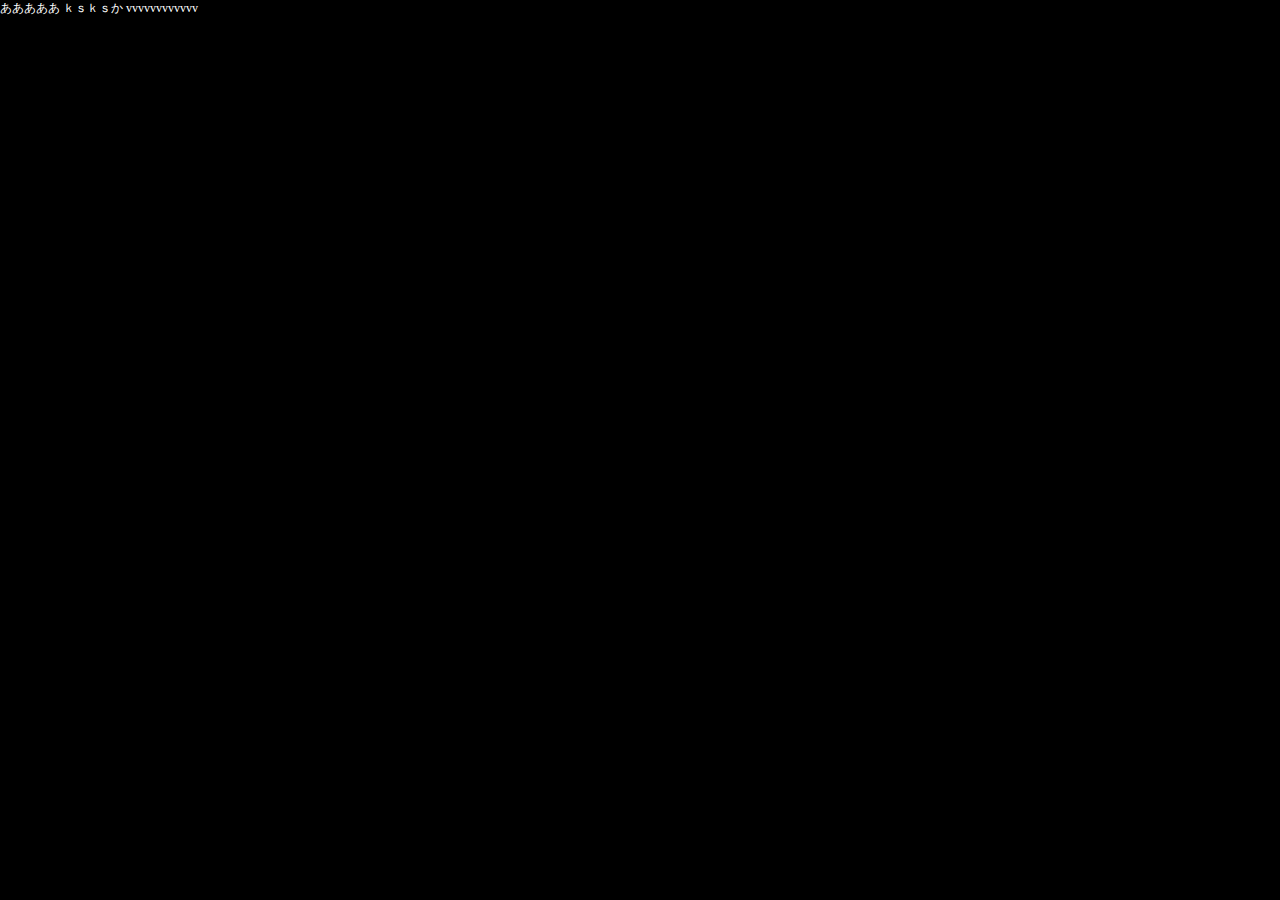
==== commit e0fd39d7: "test" ====
--- a/htdocs/index.html
+++ b/htdocs/index.html
@@ -8,5 +8,6 @@
 <body>
    あああああ
    ｋｓｋｓか
+   vvvvvvvvvvvv
 </body>
 </html>
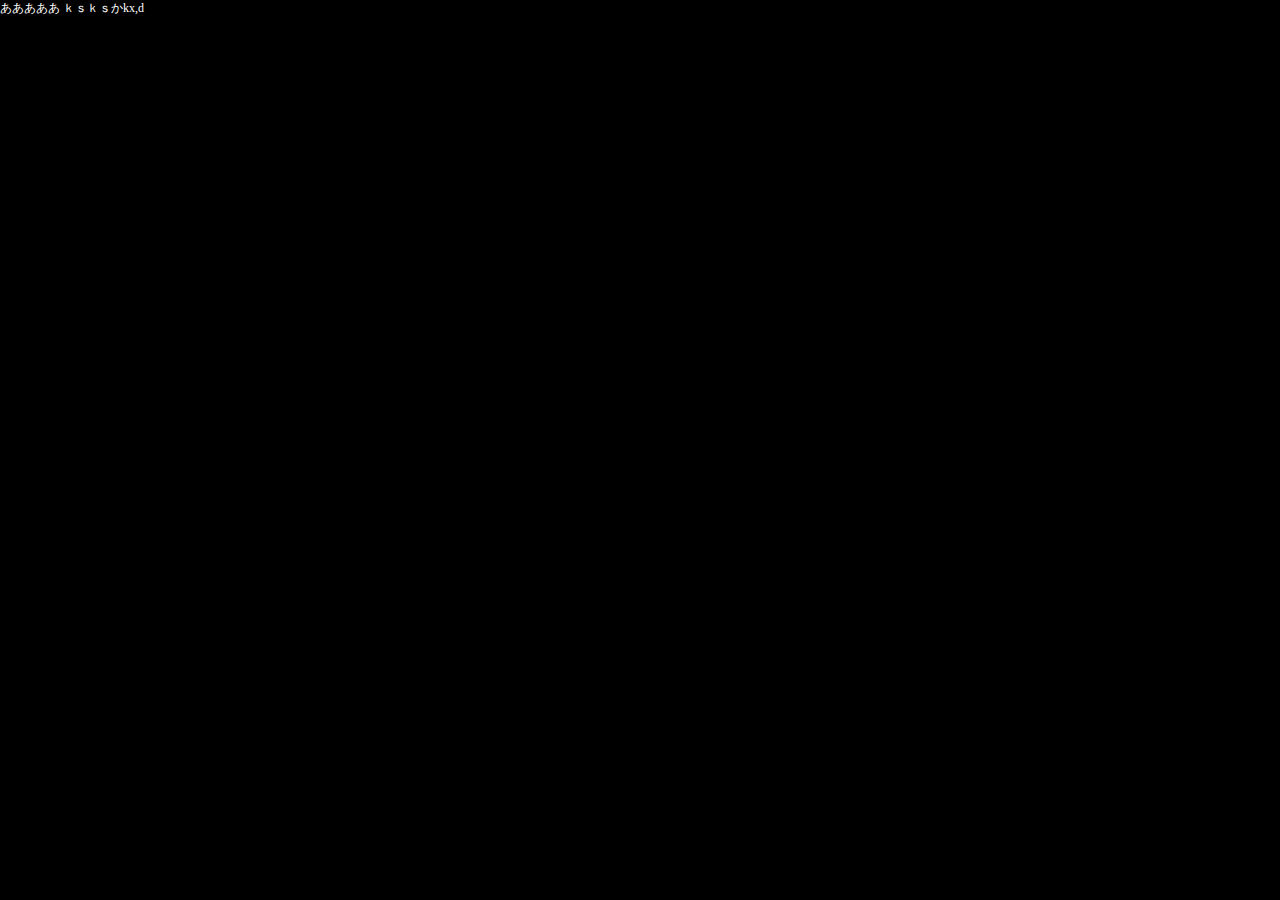
==== commit 09247276: "変更" ====
--- a/htdocs/index.html
+++ b/htdocs/index.html
@@ -7,7 +7,6 @@
 </head>
 <body>
    あああああ
-   ｋｓｋｓか
-   vvvvvvvvvvvv
+   ｋｓｋｓかkx,d
 </body>
 </html>
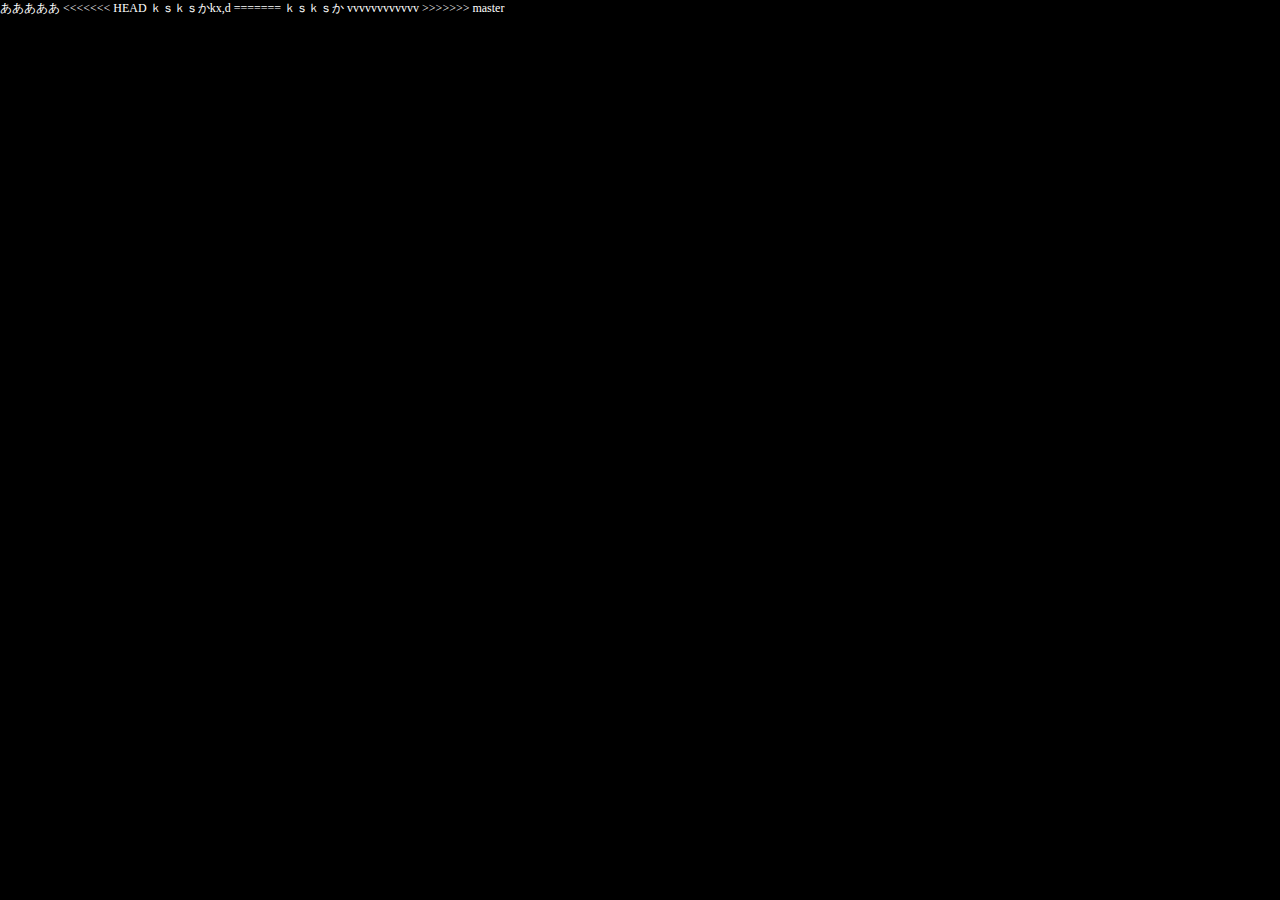
==== commit 162f53c8: "test" ====
--- a/htdocs/index.html
+++ b/htdocs/index.html
@@ -7,6 +7,11 @@
 </head>
 <body>
    あああああ
+<<<<<<< HEAD
    ｋｓｋｓかkx,d
+=======
+   ｋｓｋｓか
+   vvvvvvvvvvvv
+>>>>>>> master
 </body>
 </html>
